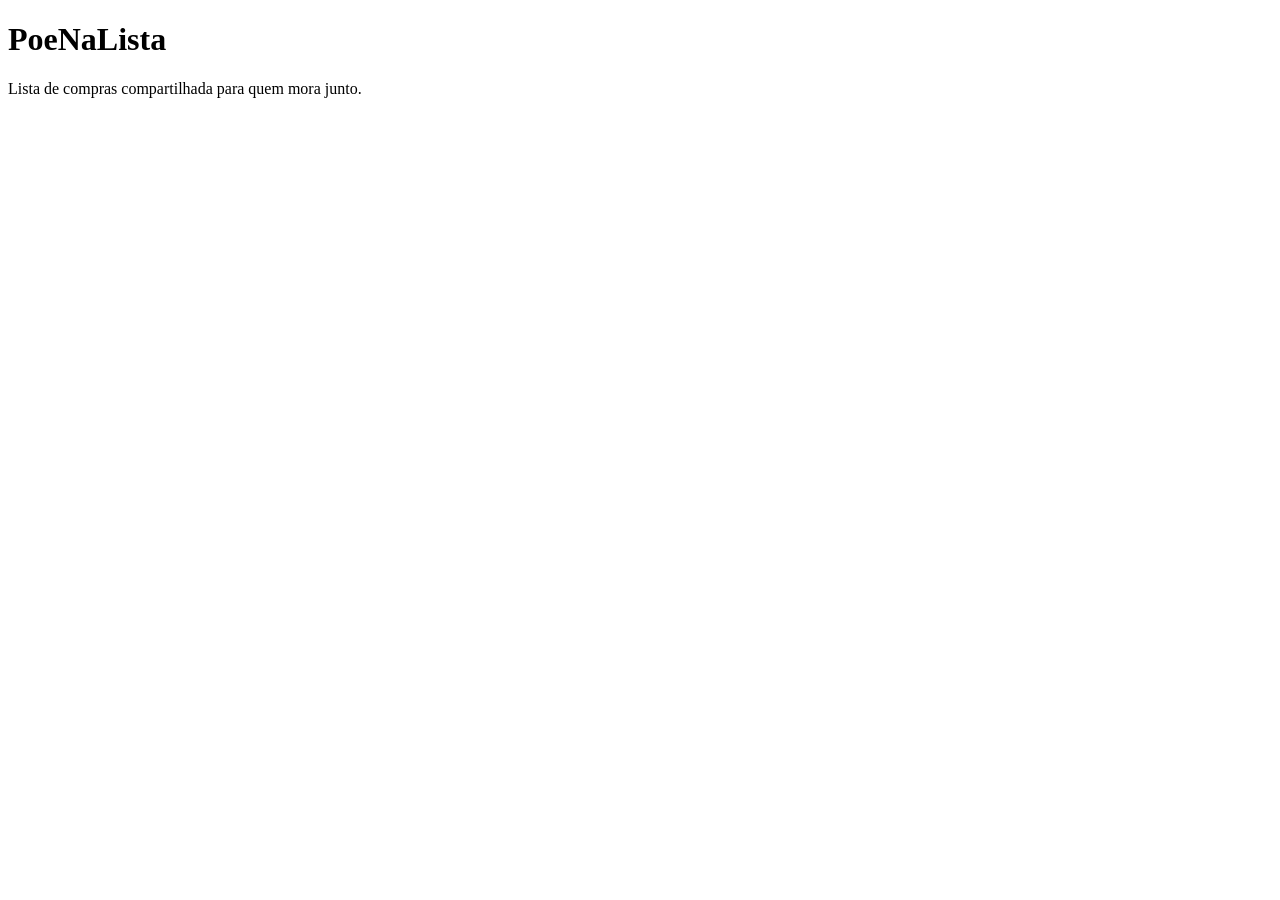
==== src/main/resources/templates/index.html @ 17a9c19c "feat: initialize PoeNaLista project with Spring Boot and Maven" ====
<!DOCTYPE html>
<html xmlns:th="http://www.thymeleaf.org" lang="pt-BR">
<head th:replace="~{fragments/layout :: head('Início')}"></head>
<body>
	<header th:replace="~{fragments/layout :: header}"></header>
	<main class="conteudo">
		<h1>PoeNaLista</h1>
		<p>Lista de compras compartilhada para quem mora junto.</p>
	</main>
</body>
</html>
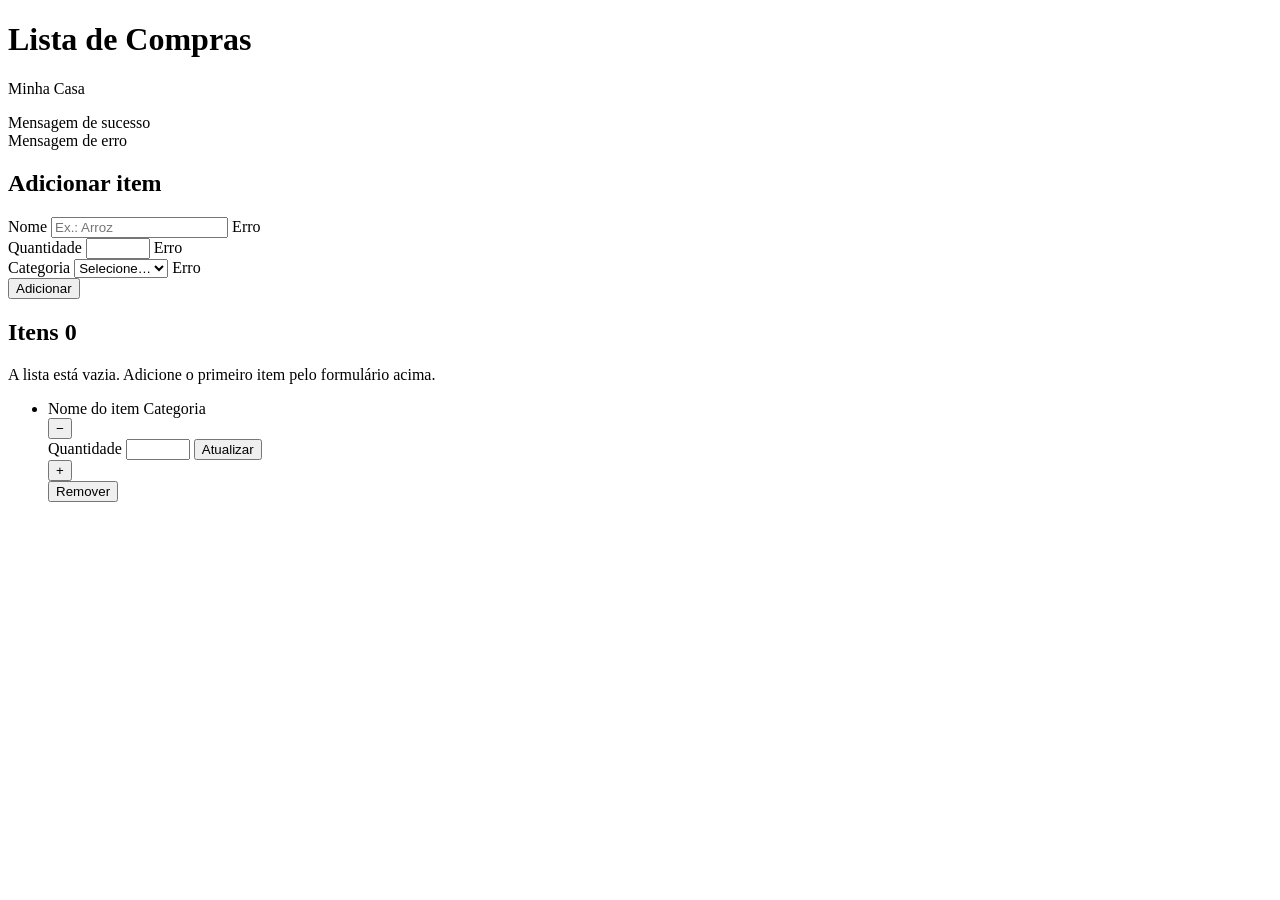
==== commit a92b3811: "feat(item): implementa inclusao, alteracao de quantidade e remocao de itens na lista (#3)" ====
--- a/src/main/resources/templates/index.html
+++ b/src/main/resources/templates/index.html
@@ -1,11 +1,86 @@
 <!DOCTYPE html>
 <html xmlns:th="http://www.thymeleaf.org" lang="pt-BR">
-<head th:replace="~{fragments/layout :: head('Início')}"></head>
+<head th:replace="~{fragments/layout :: head('Lista de compras')}"></head>
 <body>
 	<header th:replace="~{fragments/layout :: header}"></header>
 	<main class="conteudo">
-		<h1>PoeNaLista</h1>
-		<p>Lista de compras compartilhada para quem mora junto.</p>
+		<h1 th:text="${lista.shoppingListName}">Lista de Compras</h1>
+		<p class="subtitulo" th:text="${lista.houseName}">Minha Casa</p>
+
+		<div class="alerta alerta-sucesso" role="status" th:if="${sucesso}" th:text="${sucesso}">Mensagem de sucesso</div>
+		<div class="alerta alerta-erro" role="alert" th:if="${erro}" th:text="${erro}">Mensagem de erro</div>
+
+		<section class="cartao" aria-labelledby="titulo-adicionar">
+			<h2 id="titulo-adicionar">Adicionar item</h2>
+			<form class="form-item" method="post" th:action="@{/itens}" th:object="${itemForm}">
+				<div class="campo campo-nome">
+					<label for="name">Nome</label>
+					<input type="text" th:field="*{name}" maxlength="100" placeholder="Ex.: Arroz" required
+						th:errorclass="invalido">
+					<span class="erro-campo" th:if="${#fields.hasErrors('name')}" th:errors="*{name}">Erro</span>
+				</div>
+				<div class="campo campo-quantidade">
+					<label for="quantity">Quantidade</label>
+					<input type="number" th:field="*{quantity}" min="1" max="9999" step="1" required
+						th:errorclass="invalido">
+					<span class="erro-campo" th:if="${#fields.hasErrors('quantity')}" th:errors="*{quantity}">Erro</span>
+				</div>
+				<div class="campo campo-categoria">
+					<label for="categoryId">Categoria</label>
+					<select th:field="*{categoryId}" required th:errorclass="invalido">
+						<option value="">Selecione…</option>
+						<option th:each="categoria : ${categorias}" th:value="${categoria.id}"
+							th:text="${categoria.name}">Categoria</option>
+					</select>
+					<span class="erro-campo" th:if="${#fields.hasErrors('categoryId')}" th:errors="*{categoryId}">Erro</span>
+				</div>
+				<button type="submit" class="botao botao-primario">Adicionar</button>
+			</form>
+		</section>
+
+		<section class="cartao" aria-labelledby="titulo-itens">
+			<h2 id="titulo-itens">Itens <span class="contador" th:text="${#lists.size(itens)}">0</span></h2>
+
+			<p class="vazio" th:if="${#lists.isEmpty(itens)}">
+				A lista está vazia. Adicione o primeiro item pelo formulário acima.
+			</p>
+
+			<ul class="lista-itens" th:unless="${#lists.isEmpty(itens)}">
+				<li class="item" th:each="item : ${itens}" th:id="|item-${item.id}|">
+					<div class="item-info">
+						<span class="item-nome" th:text="${item.name}">Nome do item</span>
+						<span class="item-categoria"
+							th:text="${item.category != null ? item.category.name : 'Sem categoria'}">Categoria</span>
+					</div>
+
+					<div class="item-acoes">
+						<form method="post" th:action="@{/itens/{id}/quantidade(id=${item.id})}">
+							<input type="hidden" name="quantity" th:value="${item.quantity - 1}">
+							<button type="submit" class="botao botao-icone" th:disabled="${item.quantity <= 1}"
+								aria-label="Diminuir quantidade" title="Diminuir quantidade">−</button>
+						</form>
+
+						<form class="form-quantidade" method="post" th:action="@{/itens/{id}/quantidade(id=${item.id})}">
+							<label class="visualmente-oculto" th:for="|quantidade-${item.id}|">Quantidade</label>
+							<input type="number" name="quantity" min="1" max="9999" step="1" required
+								th:id="|quantidade-${item.id}|" th:value="${item.quantity}">
+							<button type="submit" class="botao">Atualizar</button>
+						</form>
+
+						<form method="post" th:action="@{/itens/{id}/quantidade(id=${item.id})}">
+							<input type="hidden" name="quantity" th:value="${item.quantity + 1}">
+							<button type="submit" class="botao botao-icone"
+								aria-label="Aumentar quantidade" title="Aumentar quantidade">+</button>
+						</form>
+
+						<form method="post" th:action="@{/itens/{id}/remover(id=${item.id})}"
+							onsubmit="return confirm('Remover este item da lista?');">
+							<button type="submit" class="botao botao-perigo">Remover</button>
+						</form>
+					</div>
+				</li>
+			</ul>
+		</section>
 	</main>
 </body>
 </html>
